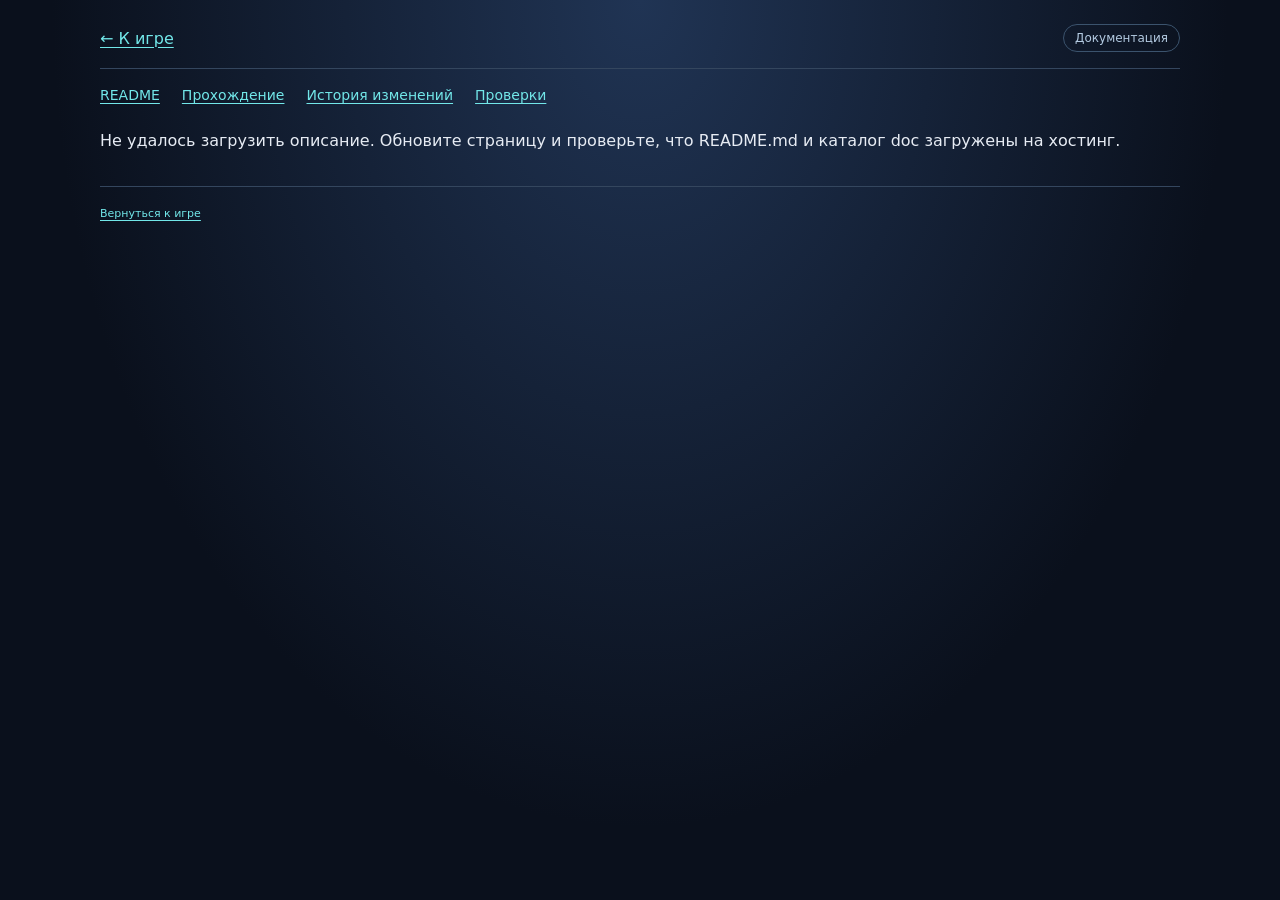
==== web/readme.html @ 7352afca "Ship local README viewer and documentation with browser build" ====
<!doctype html>
<html lang="ru">
<head>
	<meta charset="utf-8">
	<meta name="viewport" content="width=device-width, initial-scale=1">
	<meta name="theme-color" content="#101827">
	<title>README — Капитан Комик</title>
	<link rel="icon" href="icon.png">
	<link rel="stylesheet" href="style.css">
	<link rel="stylesheet" href="readme.css">
	<script src="vendor/marked.umd.js" defer></script>
	<script src="readme.js" defer></script>
</head>
<body>
	<main class="docs">
		<header class="docs-header"><a href="index.html">← К игре</a><span class="badge">Документация</span></header>
		<nav class="docs-nav" aria-label="Разделы документации"><a href="readme.html">README</a><a href="readme.html?doc=doc/WALKTHROUGH.md">Прохождение</a><a href="readme.html?doc=doc/CHANGELOG.md">История изменений</a><a href="readme.html?doc=doc/AUDIT.md">Проверки</a></nav>
		<p id="doc-status" role="status">Загружаем описание…</p>
		<article id="document" class="markdown" aria-label="Описание игры"></article>
		<noscript><p>Включите JavaScript для просмотра форматированного описания или <a href="README.md">откройте README.md</a>.</p></noscript>
		<footer><a href="index.html">Вернуться к игре</a></footer>
	</main>
</body>
</html>
---- web/style.css ----
:root{color-scheme:dark;font-family:system-ui,-apple-system,"Segoe UI",sans-serif;color:#e7ecf4;background:#0a101c}
*{box-sizing:border-box}
body{margin:0;background:radial-gradient(ellipse at 50% 0,#203454 0,transparent 65%),#0a101c;min-height:100vh}
main{max-width:1040px;margin:auto;padding:24px 20px 18px}
header{display:flex;align-items:center;justify-content:space-between;margin-bottom:18px;gap:12px}
.eyebrow{margin:0 0 5px;font-size:10px;letter-spacing:.19em;color:#91a5c5}
h1{margin:0;font-size:clamp(23px,4vw,34px);letter-spacing:-.04em;line-height:1.1;font-weight:750}
h1 span{color:#72e7e9}
.badge{border:1px solid #3b536d;border-radius:999px;padding:6px 11px;color:#b4cbe2;font-size:12px;white-space:nowrap}
.screen{position:relative;width:100%;background:#000;border:1px solid #36465b;box-shadow:0 18px 60px #0007;aspect-ratio:960/770;overflow:hidden;border-radius:8px}
canvas{display:block;width:100%;height:100%;outline:none;object-fit:contain}
canvas:focus-visible{outline:2px solid #72e7e9;outline-offset:-3px}
.overlay{position:absolute;inset:0;display:flex;justify-content:center;align-items:flex-end;background:#02050a}
.cover{position:absolute;inset:0;width:100%;height:100%;object-fit:contain;opacity:.73}
.start-panel{position:relative;width:100%;text-align:center;padding:72px 20px 28px;background:linear-gradient(transparent,#040a15ef)}
button,.toolbar a{font:inherit;font-size:13px;cursor:pointer;color:#d5e1ef;border:1px solid #34465e;border-radius:6px;background:#16243a;padding:11px 14px;transition:background .15s,border-color .15s}
button:hover:not(:disabled),.toolbar a:hover{background:#213753;border-color:#72e7e9}
button:focus-visible,.toolbar a:focus-visible{outline:2px solid #72e7e9;outline-offset:3px}
button:disabled{opacity:.45;cursor:wait}
button.primary{font-size:18px;font-weight:700;min-width:190px;border-color:#72e7e9;background:#72e7e9;color:#071726;padding:13px 30px}
.primary:hover:not(:disabled){background:#a4f7f2;color:#071726}
#status{font-size:12px;color:#cfdded;min-height:18px;margin:12px 0 0}
.toolbar{display:flex;flex-wrap:wrap;gap:7px;margin:14px 0}
.toolbar a{display:inline-flex;align-items:center;text-decoration:none}
.toolbar button:last-child{margin-left:auto}
kbd{font:inherit;font-size:11px;display:inline-block;min-width:20px;text-align:center;border:1px solid #42556e;border-radius:3px;padding:1px 5px;color:#d4e7f9;background:#172638}
.toolbar kbd{margin-left:5px}
.controls{font-size:13px;color:#bbcada;line-height:1.9}
.controls p{margin:6px 0}
.controls span{padding:0 9px;color:#4c617d}
.muted,footer{color:#8293ac;font-size:11px}
footer{margin-top:20px;line-height:1.6}
.notice{font-size:12px;color:#f9d787;border-left:2px solid #f9d787;padding:8px 12px;background:#31291b}
[hidden]{display:none!important}
.screen:fullscreen{border:0;border-radius:0;background:#000;width:100vw;height:100vh;aspect-ratio:auto;display:flex;align-items:center;justify-content:center}
.screen:fullscreen canvas{width:100%;height:100%;object-fit:contain}
@media(max-width:600px){main{padding:15px 9px}.toolbar{gap:5px}.toolbar button,.toolbar a{font-size:12px;padding:9px}.controls{font-size:12px}.controls span{padding:0 3px}.badge{font-size:10px}.toolbar button:last-child{margin-left:0}}

@media(min-width:700px) and (min-height:600px){main{max-width:min(1040px,calc((100svh - 255px)*960/770 + 40px))}}
---- web/readme.css ----
.docs{max-width:1120px}
.docs a{color:#72e7e9;text-underline-offset:3px}
.docs a:hover{color:#b7fcf6}
.docs a:focus-visible{outline:2px solid #72e7e9;outline-offset:3px}
.docs-header{padding-bottom:16px;border-bottom:1px solid #34465e}
.docs-nav{display:flex;flex-wrap:wrap;gap:12px 22px;margin:18px 0 28px;font-size:14px}
.docs-nav a[aria-current="page"]{color:#fff;text-decoration-thickness:2px}
.markdown{font-size:16px;line-height:1.75;overflow-wrap:anywhere}
.markdown h1{font-size:clamp(25px,4vw,36px);margin:22px 0;line-height:1.25}
.markdown h2{font-size:25px;margin:36px 0 16px;border-bottom:1px solid #34465e;padding-bottom:8px}
.markdown h3{font-size:20px;margin:28px 0 12px}
.markdown h4{font-size:17px;margin:24px 0 10px}
.markdown h1,.markdown h2,.markdown h3,.markdown h4{scroll-margin-top:20px}
.markdown p{margin:14px 0}
.markdown li{margin:5px 0}
.markdown img{max-width:100%;height:auto;vertical-align:middle;image-rendering:pixelated}
.markdown code{font-family:ui-monospace,monospace;font-size:.9em;background:#1d2d44;border-radius:4px;padding:2px 5px}
.markdown pre{overflow:auto;background:#101c2c;border:1px solid #34465e;border-radius:8px;padding:16px;line-height:1.6}
.markdown pre code{padding:0;background:none;white-space:pre;overflow-wrap:normal}
.markdown hr{border:0;border-top:1px solid #34465e;margin:30px 0}
.markdown blockquote{margin:20px 0;padding:1px 18px;border-left:3px solid #72e7e9;color:#bbcada}
.table-scroll{overflow-x:auto;margin:18px 0}
.markdown table{width:100%;border-collapse:collapse;font-size:14px}
.markdown th,.markdown td{padding:10px 12px;border:1px solid #34465e;vertical-align:top;text-align:left}
.markdown th{background:#1d2d44;color:#fff}
.markdown tr:nth-child(even){background:#142037}
.docs footer{margin-top:36px;padding-top:18px;border-top:1px solid #34465e}
@media(max-width:600px){.markdown{font-size:14px}.markdown h2{font-size:21px}.markdown th,.markdown td{padding:8px}.docs-nav{font-size:13px;gap:10px 16px}}
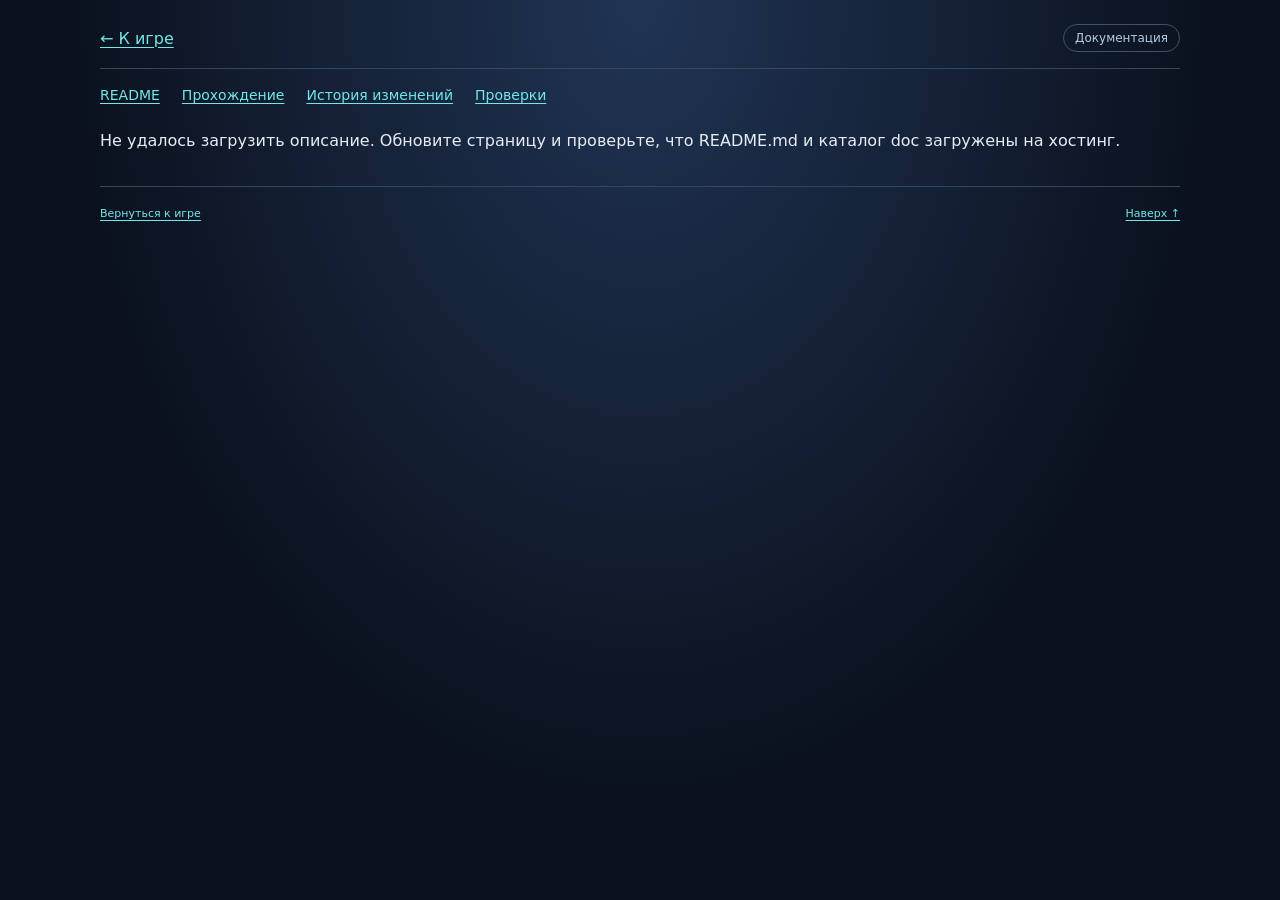
==== commit 1a3363e1: "Изменил WALKTHROUGH. Поправил стили для web документации." ====
--- a/web/readme.html
+++ b/web/readme.html
@@ -18,7 +18,10 @@
 		<p id="doc-status" role="status">Загружаем описание…</p>
 		<article id="document" class="markdown" aria-label="Описание игры"></article>
 		<noscript><p>Включите JavaScript для просмотра форматированного описания или <a href="README.md">откройте README.md</a>.</p></noscript>
-		<footer><a href="index.html">Вернуться к игре</a></footer>
+		<footer>
+			<a href="index.html">Вернуться к игре</a>
+			<a href="#">Наверх ↑</a>
+		</footer>
 	</main>
 </body>
 </html>
--- a/web/style.css
+++ b/web/style.css
@@ -6,6 +6,10 @@
 .eyebrow{margin:0 0 5px;font-size:10px;letter-spacing:.19em;color:#91a5c5}
 h1{margin:0;font-size:clamp(23px,4vw,34px);letter-spacing:-.04em;line-height:1.1;font-weight:750}
 h1 span{color:#72e7e9}
+h1 span.n{font-weight:400;font-size:1.75rem;}
+h2 span,h3 span{font-weight:400;}
+h3:has(img){display:flex;align-items:center;gap:10px;}
+h3 img{flex-shrink:0;}
 .badge{border:1px solid #3b536d;border-radius:999px;padding:6px 11px;color:#b4cbe2;font-size:12px;white-space:nowrap}
 .screen{position:relative;width:100%;background:#000;border:1px solid #36465b;box-shadow:0 18px 60px #0007;aspect-ratio:960/770;overflow:hidden;border-radius:8px}
 canvas{display:block;width:100%;height:100%;outline:none;object-fit:contain}
@@ -31,9 +35,11 @@
 .muted,footer{color:#8293ac;font-size:11px}
 footer{margin-top:20px;line-height:1.6}
 .notice{font-size:12px;color:#f9d787;border-left:2px solid #f9d787;padding:8px 12px;background:#31291b}
+ul:has(li > img){list-style:none;padding-left:0;margin:16px 0;}
+ul:has(li > img) li{display:flex;align-items:center;gap:12px;margin:10px 0;}
+img.titimg{border:4px solid #34465e;border-radius:12px;box-shadow: 0 14px 36px rgba(0,0,0,.65);margin-bottom:1rem;}
 [hidden]{display:none!important}
 .screen:fullscreen{border:0;border-radius:0;background:#000;width:100vw;height:100vh;aspect-ratio:auto;display:flex;align-items:center;justify-content:center}
 .screen:fullscreen canvas{width:100%;height:100%;object-fit:contain}
 @media(max-width:600px){main{padding:15px 9px}.toolbar{gap:5px}.toolbar button,.toolbar a{font-size:12px;padding:9px}.controls{font-size:12px}.controls span{padding:0 3px}.badge{font-size:10px}.toolbar button:last-child{margin-left:0}}
-
 @media(min-width:700px) and (min-height:600px){main{max-width:min(1040px,calc((100svh - 255px)*960/770 + 40px))}}
--- a/web/readme.css
+++ b/web/readme.css
@@ -21,8 +21,11 @@
 .markdown blockquote{margin:20px 0;padding:1px 18px;border-left:3px solid #72e7e9;color:#bbcada}
 .table-scroll{overflow-x:auto;margin:18px 0}
 .markdown table{width:100%;border-collapse:collapse;font-size:14px}
-.markdown th,.markdown td{padding:10px 12px;border:1px solid #34465e;vertical-align:top;text-align:left}
+.markdown th,.markdown td{padding:10px 12px;border:1px solid #34465e;vertical-align:middle;text-align:left}
+.markdown th[align="center"],.markdown td[align="center"]{text-align:center}
+.markdown th[align="right"],.markdown td[align="right"]{text-align:right}
+.markdown th:first-child,.markdown td:first-child{white-space:nowrap}
 .markdown th{background:#1d2d44;color:#fff}
 .markdown tr:nth-child(even){background:#142037}
-.docs footer{margin-top:36px;padding-top:18px;border-top:1px solid #34465e}
+.docs footer{margin-top:36px;padding-top:18px;border-top:1px solid #34465e;display:flex;justify-content:space-between;align-items:center;gap:16px}
 @media(max-width:600px){.markdown{font-size:14px}.markdown h2{font-size:21px}.markdown th,.markdown td{padding:8px}.docs-nav{font-size:13px;gap:10px 16px}}
